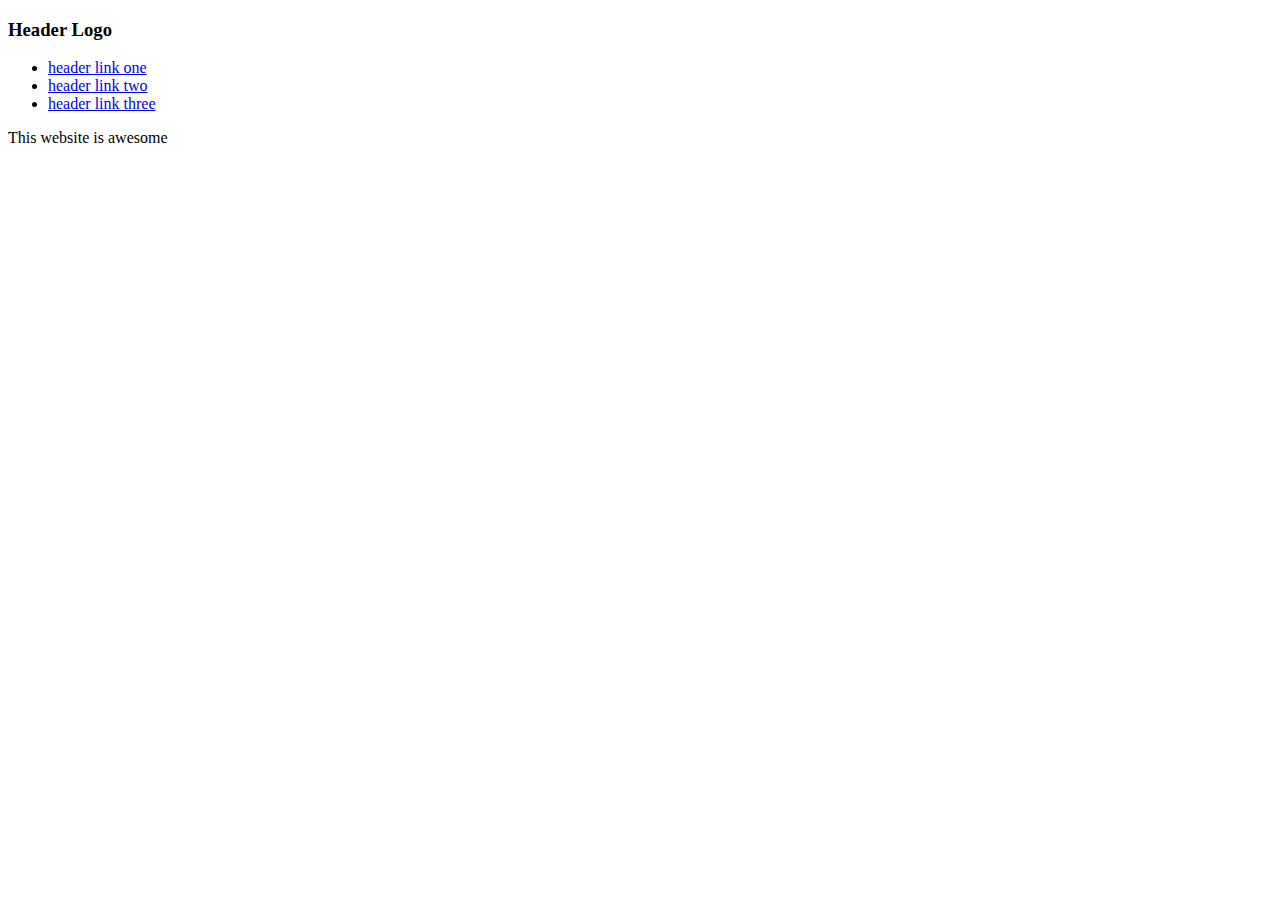
==== foundations/landing_page/index.html @ af73a58a "Begin basic outlining Started building the structure of the top half of the website. We'll see how i" ====
<!DOCTYPE html>
<html lang="en">
<head>
    <meta charset="UTF-8">
    <meta http-equiv="X-UA-Compatible" content="IE=edge">
    <meta name="viewport" content="width=device-width, initial-scale=1.0">
    <title>Company_Page</title>
    <link rel="stylesheet" href="style.css">
</head>
<body>
    <div class="header">
        <h3>Header Logo</h3>
        <div class="header-links">
            <ul>
                <li><a href="#">header link one</a></li>
                <li><a href="#">header link two</a></li>
                <li><a href="#">header link three</a></li>
            </ul>
        </div>
        <div class="hero-text">
            This website is awesome
        </div>
    </div>
</body>
</html>
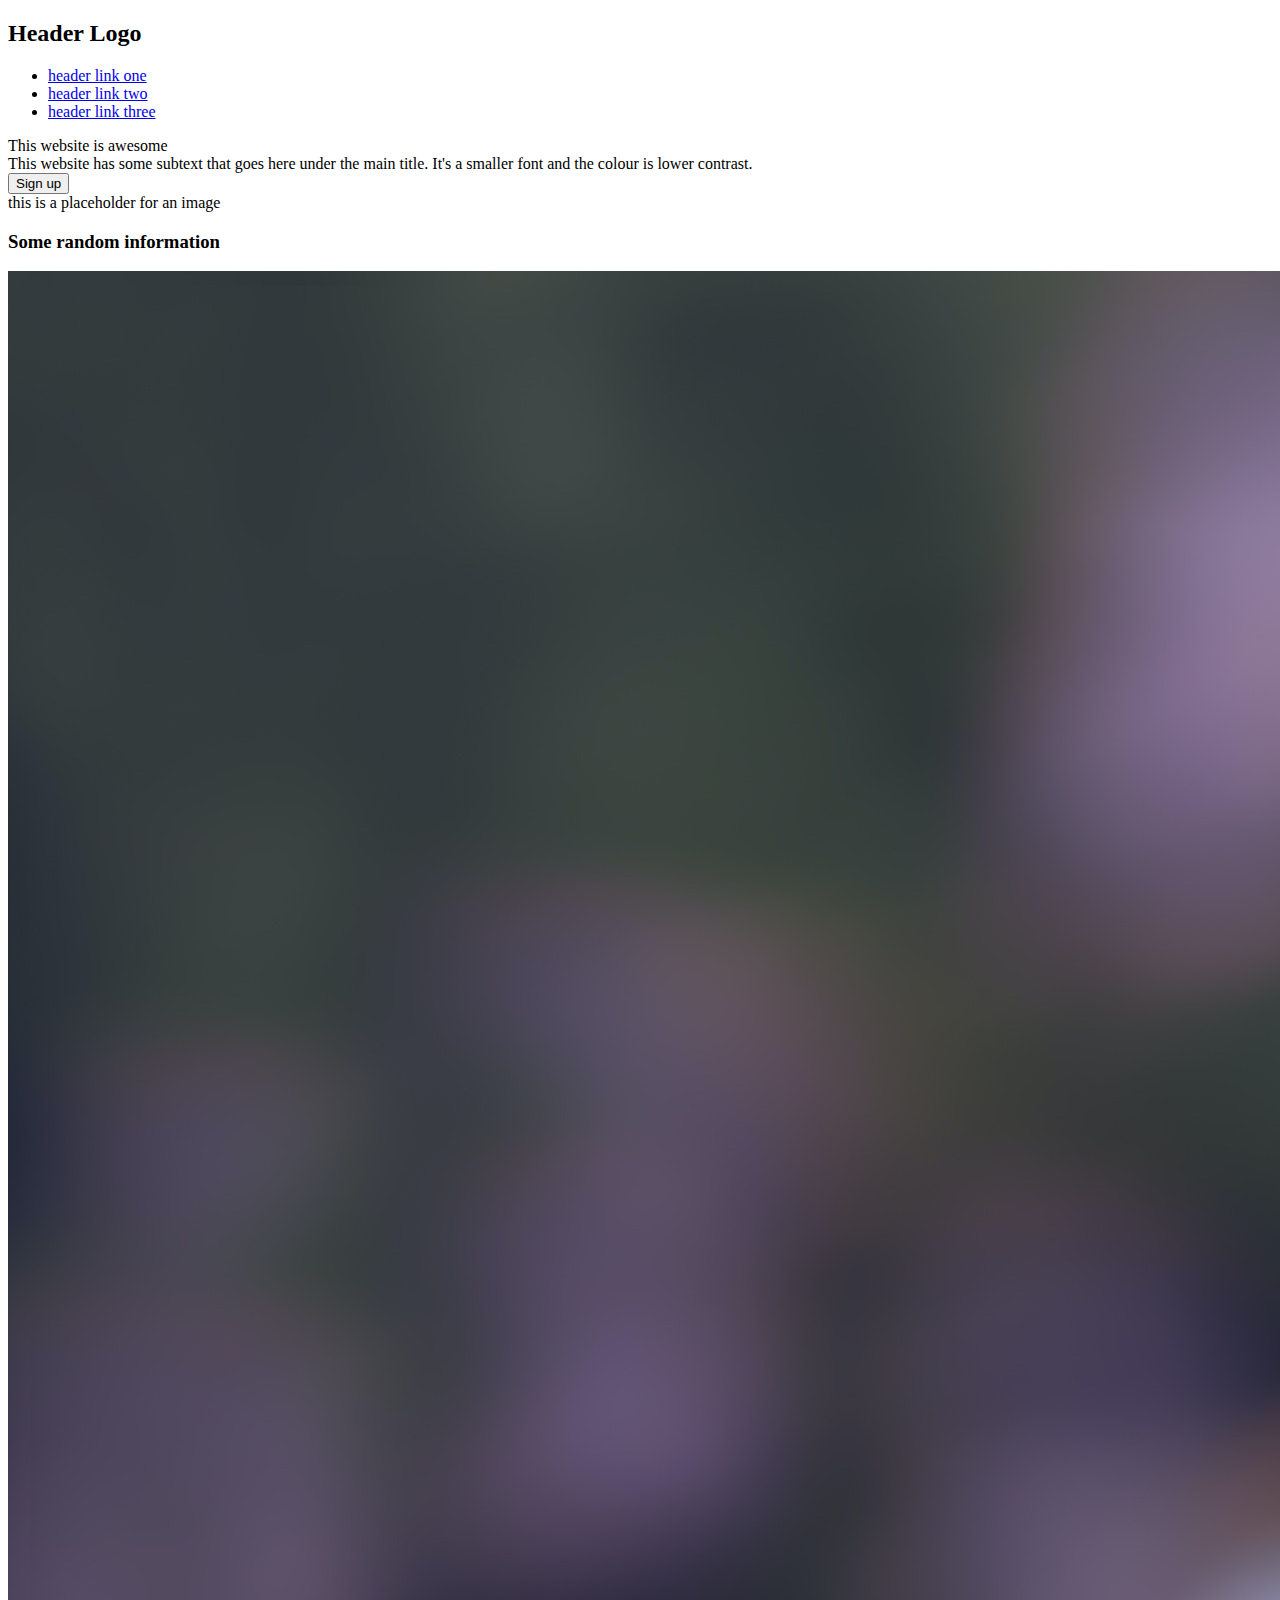
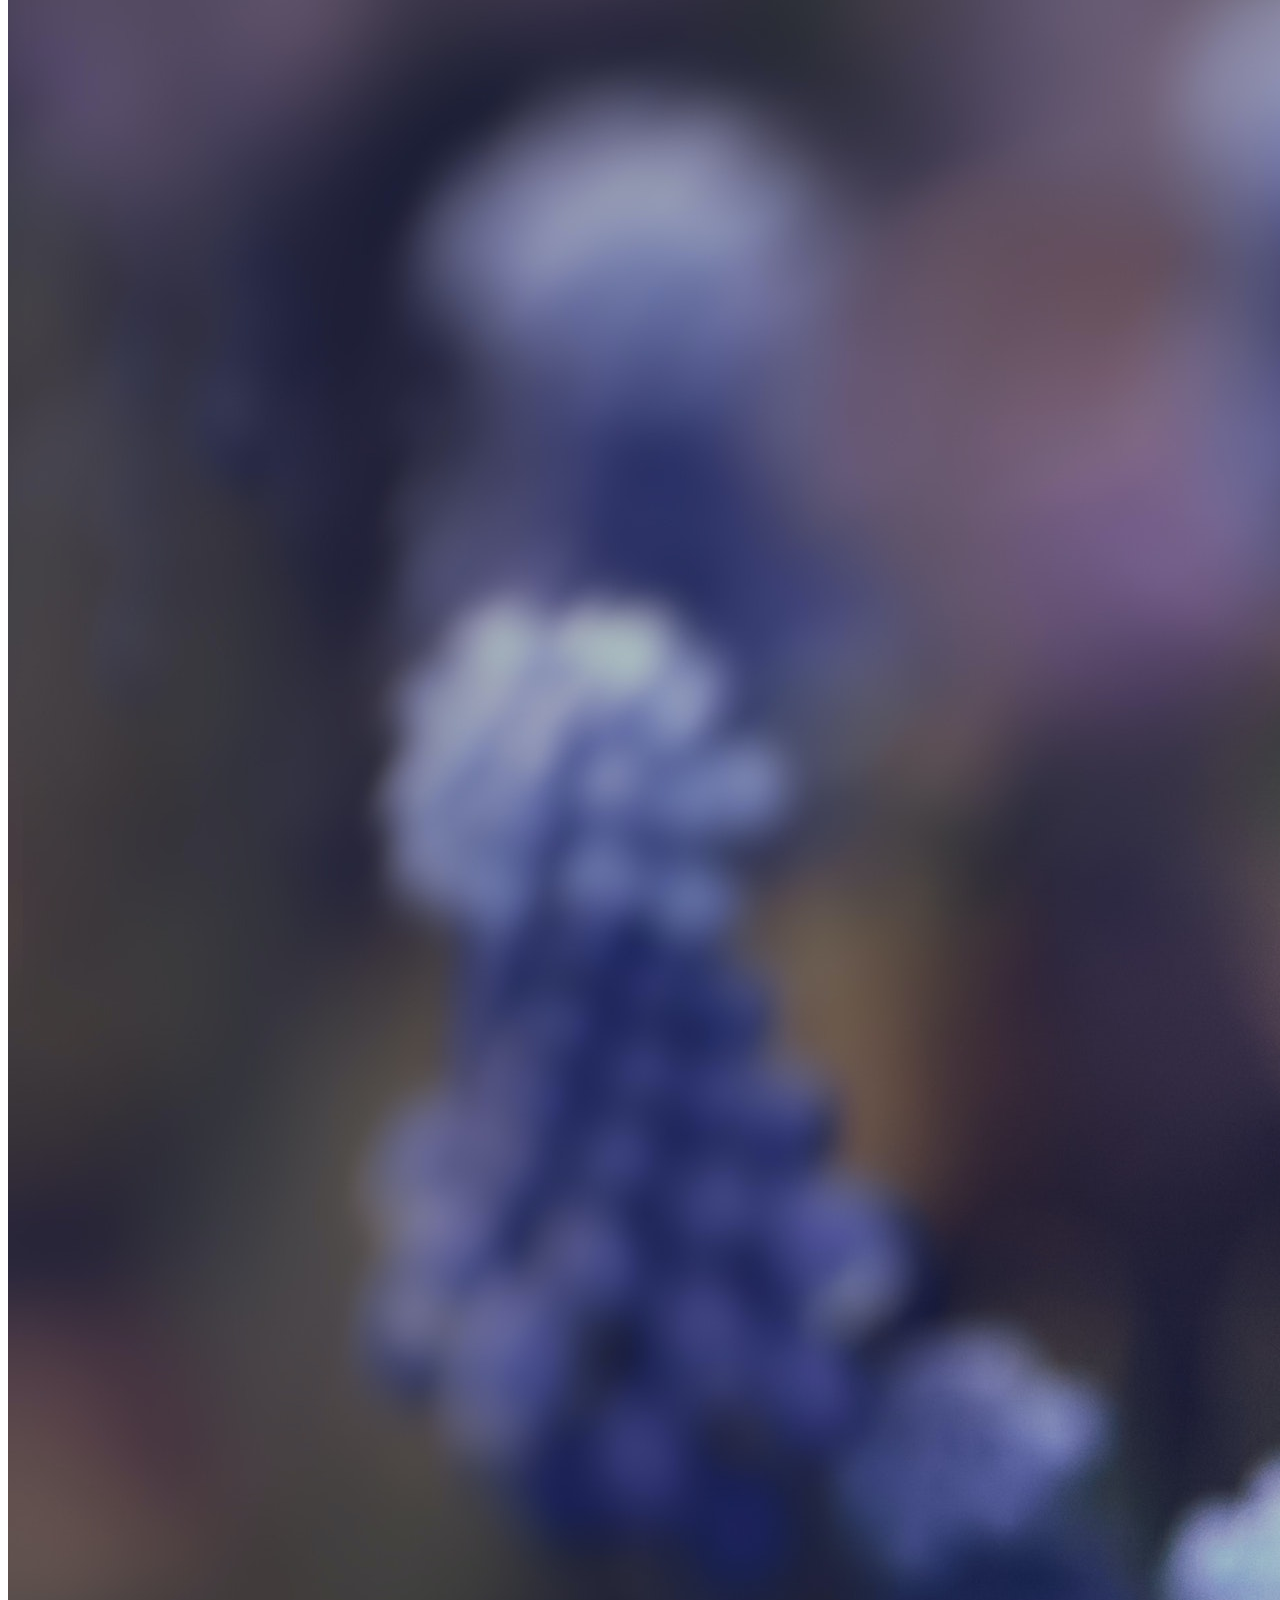
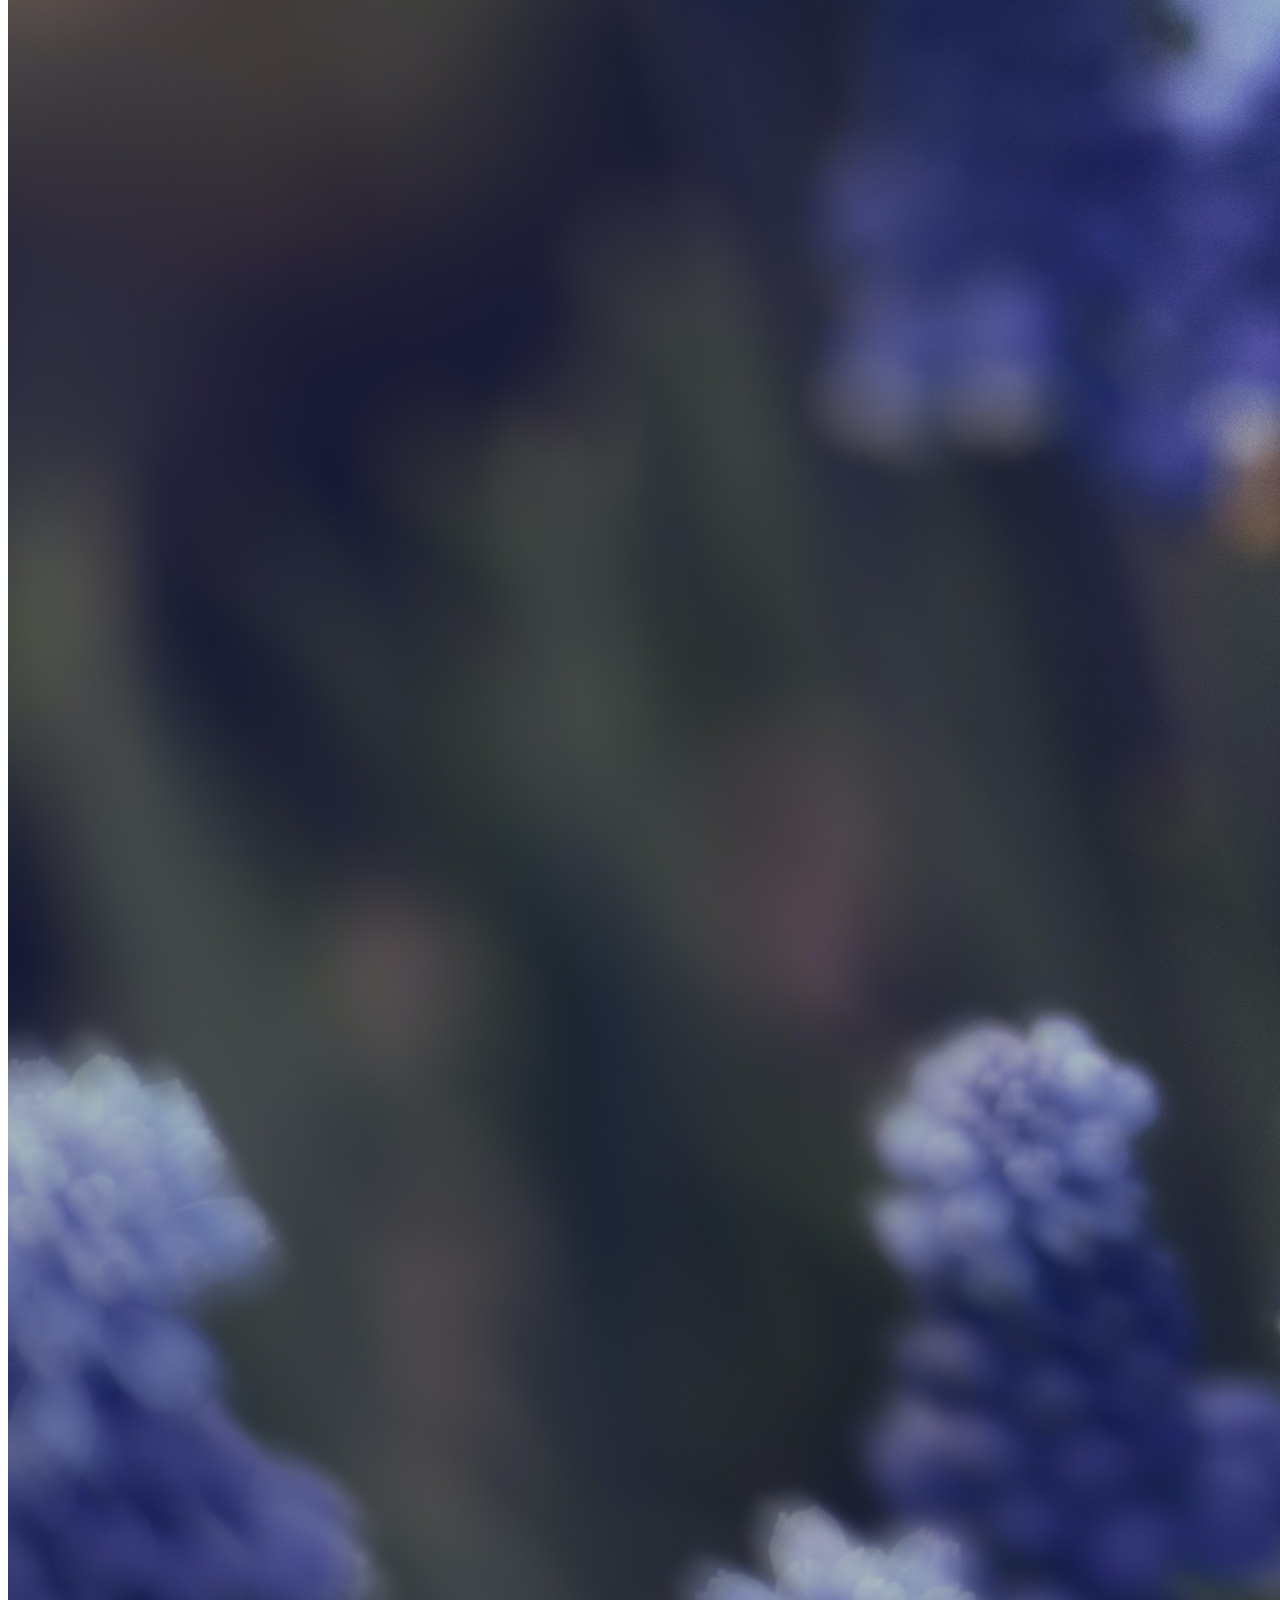
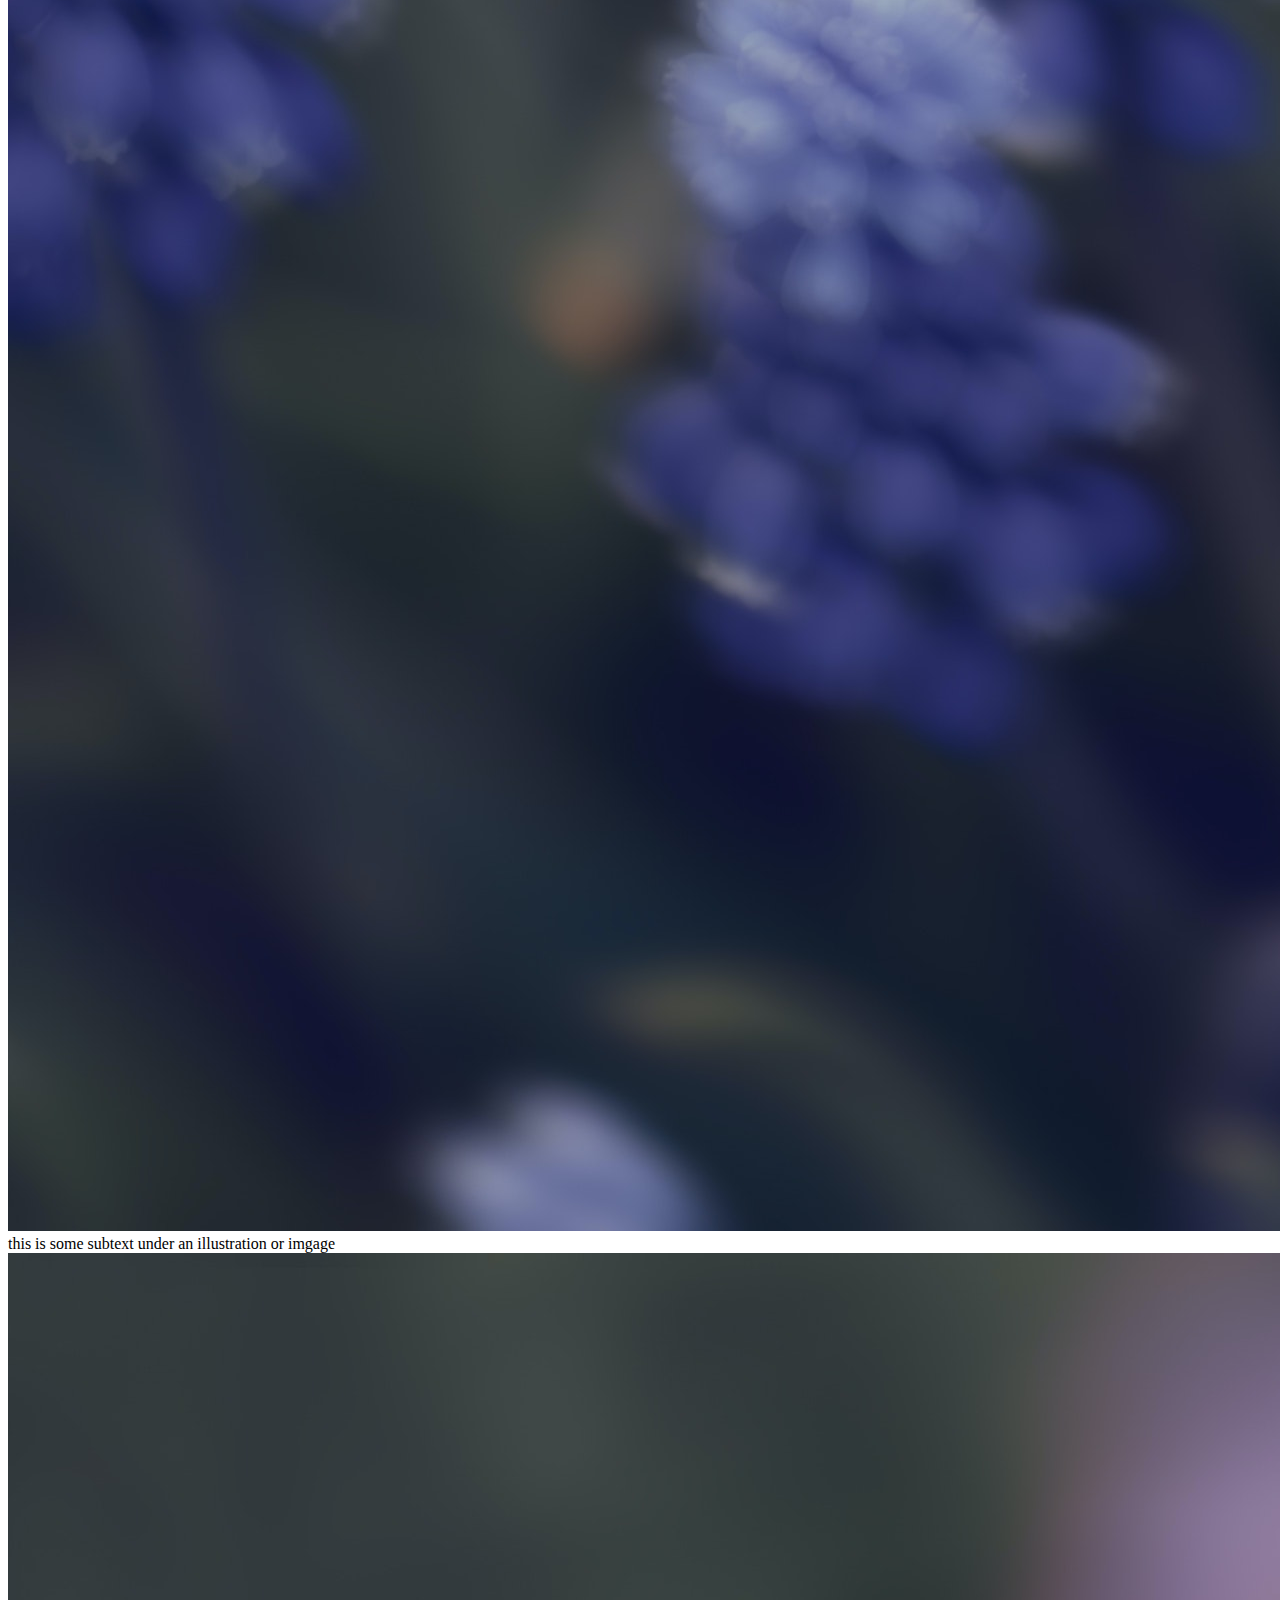
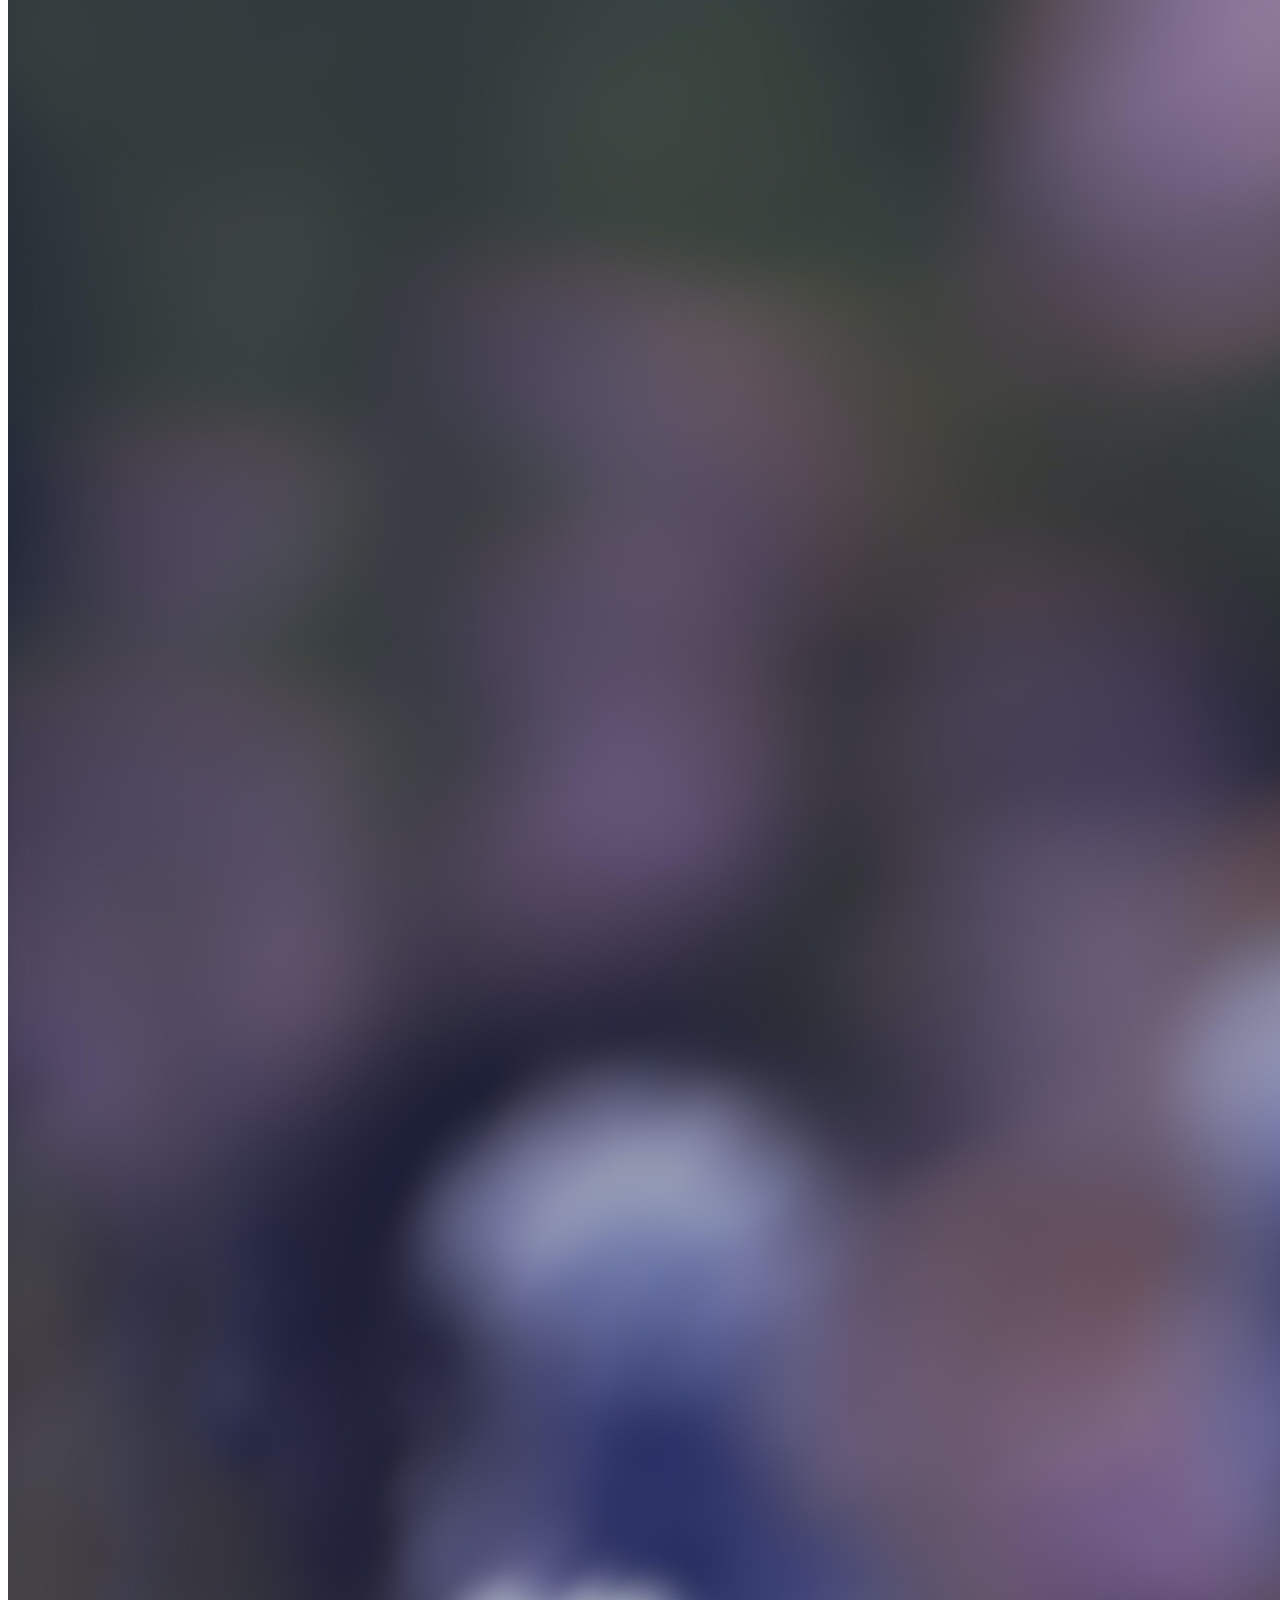
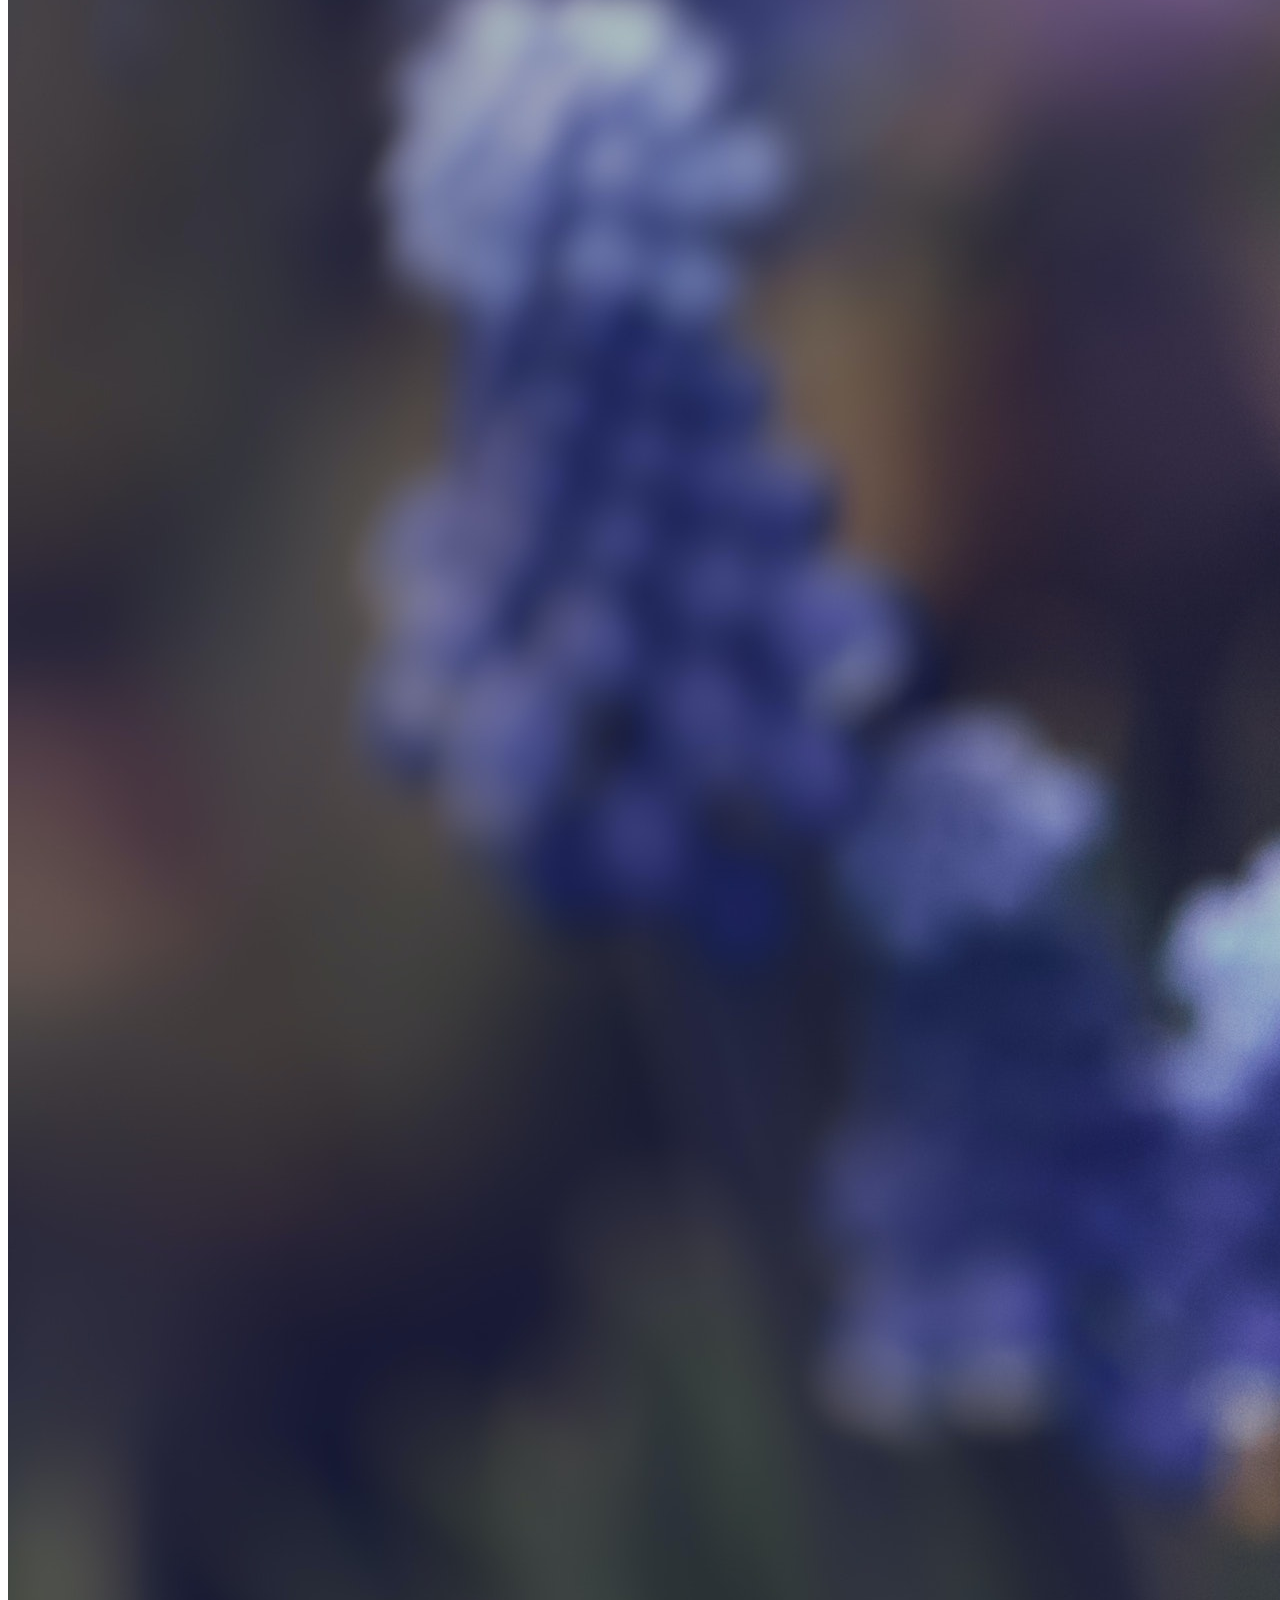
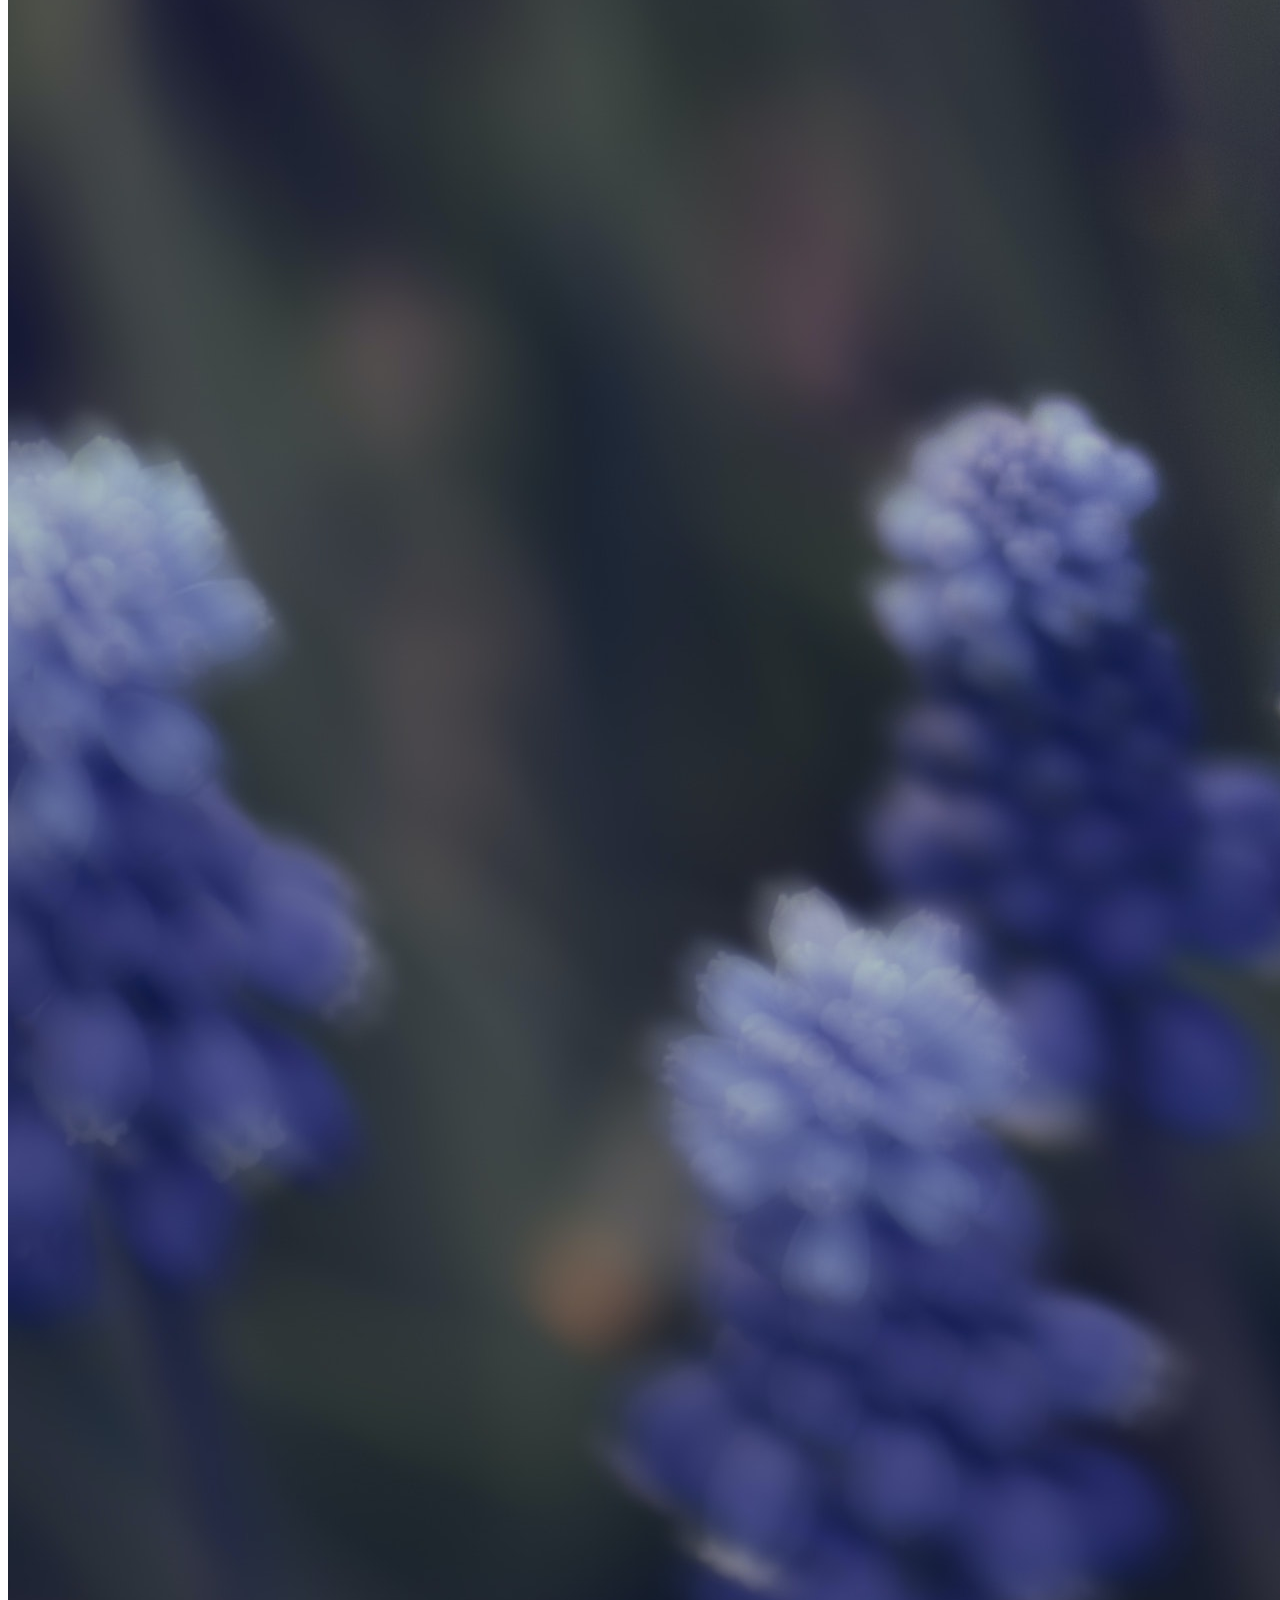
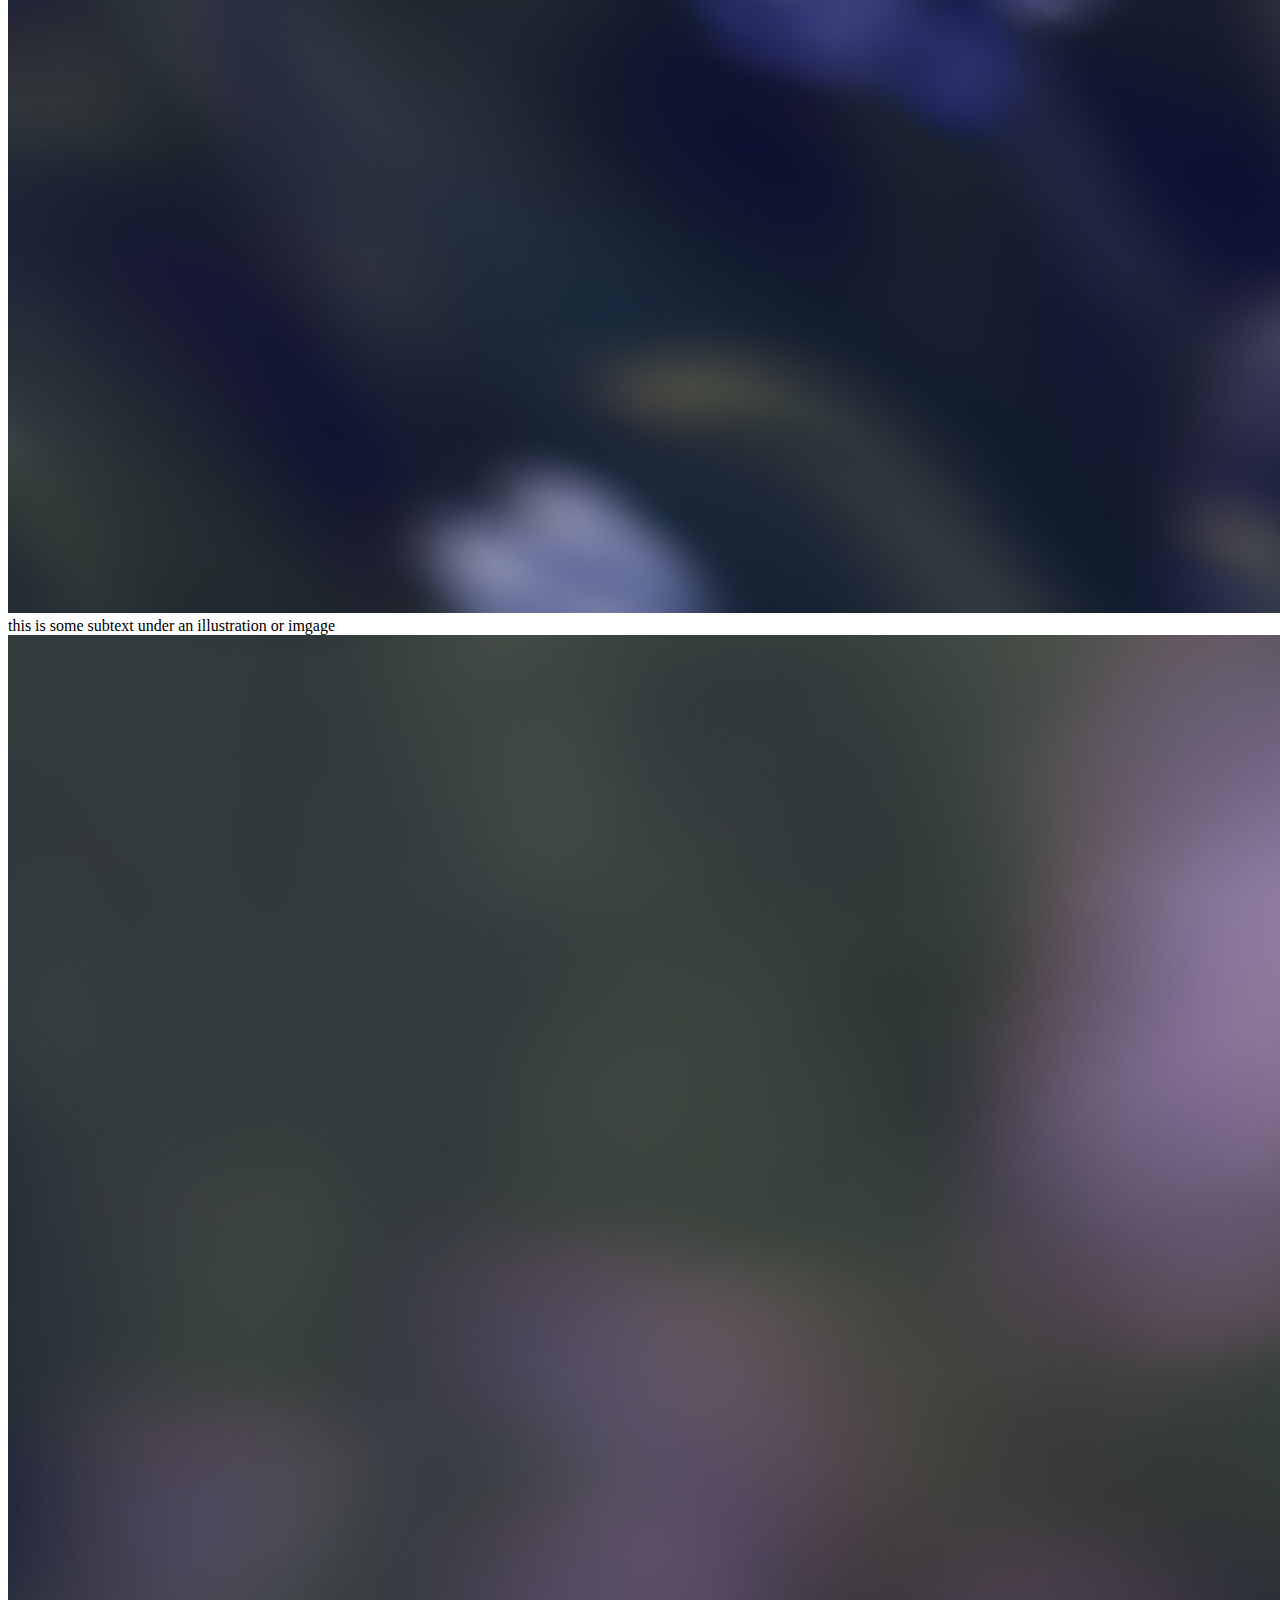
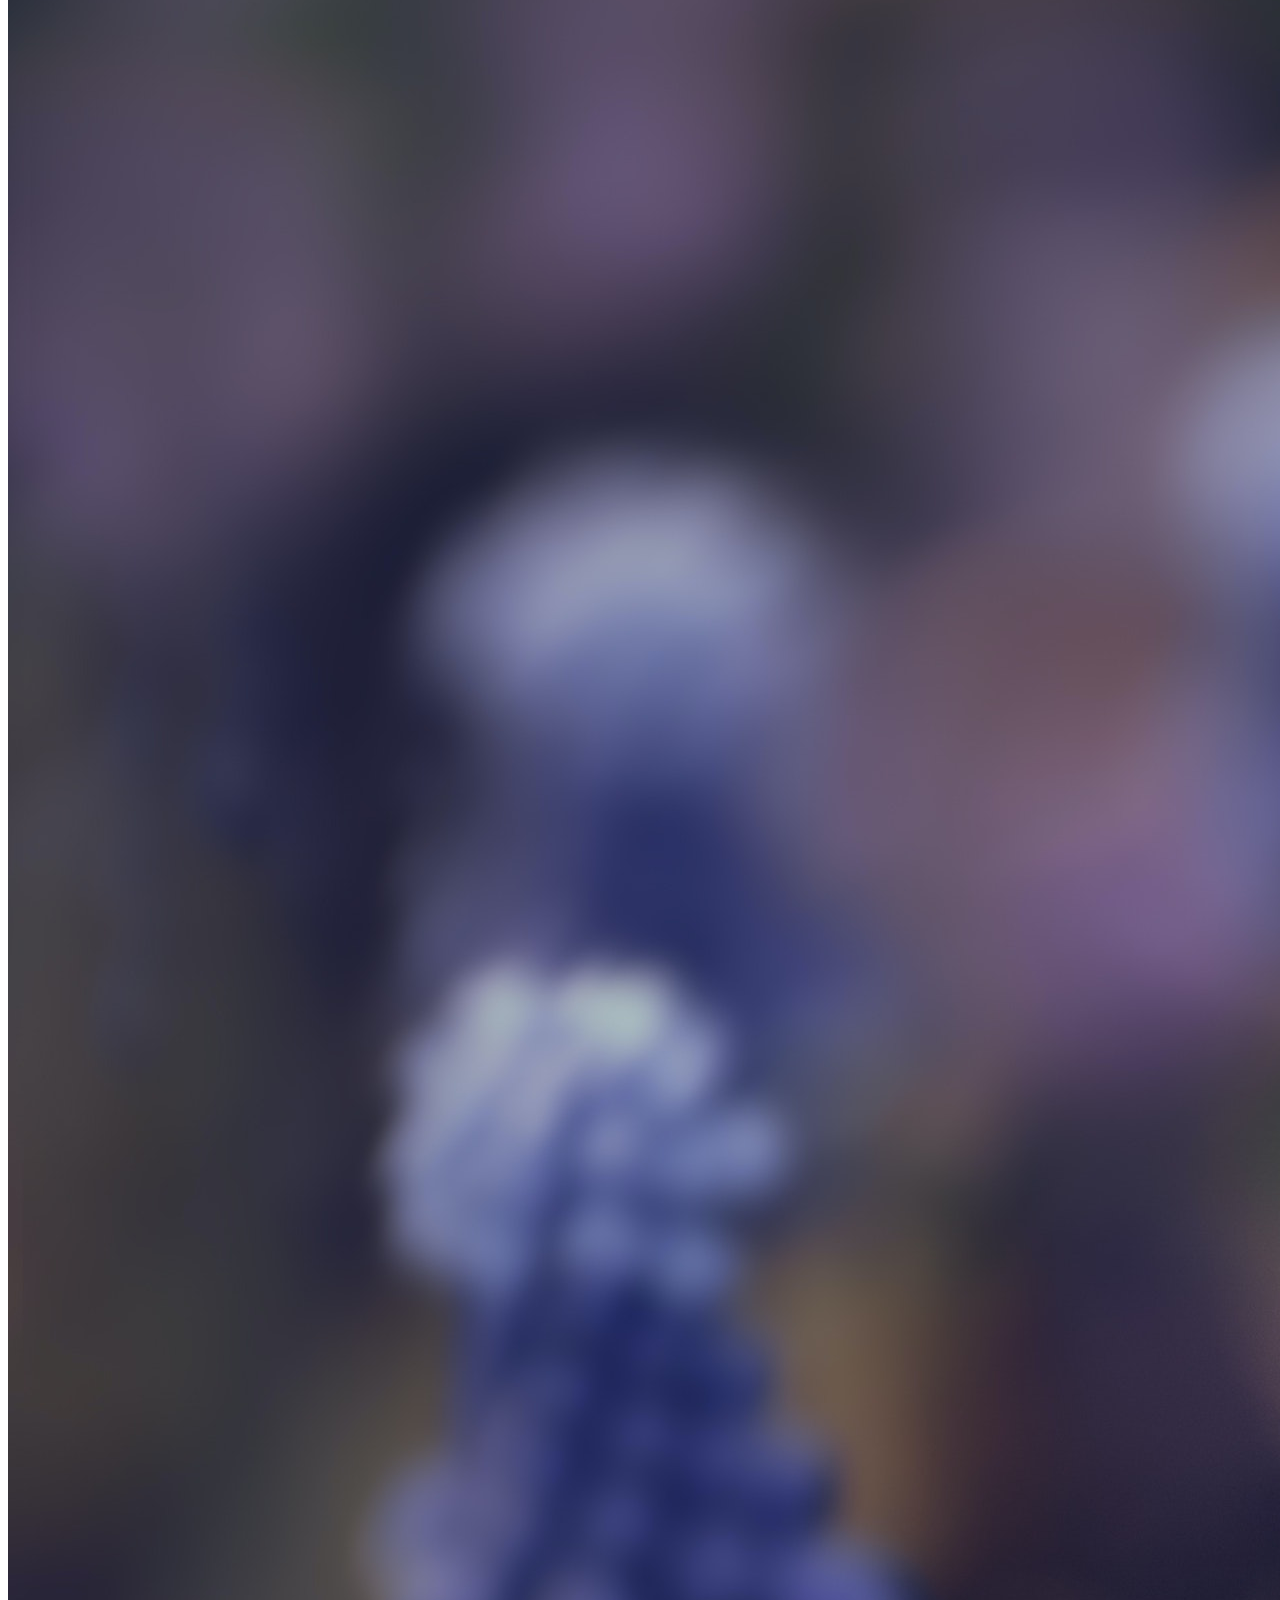
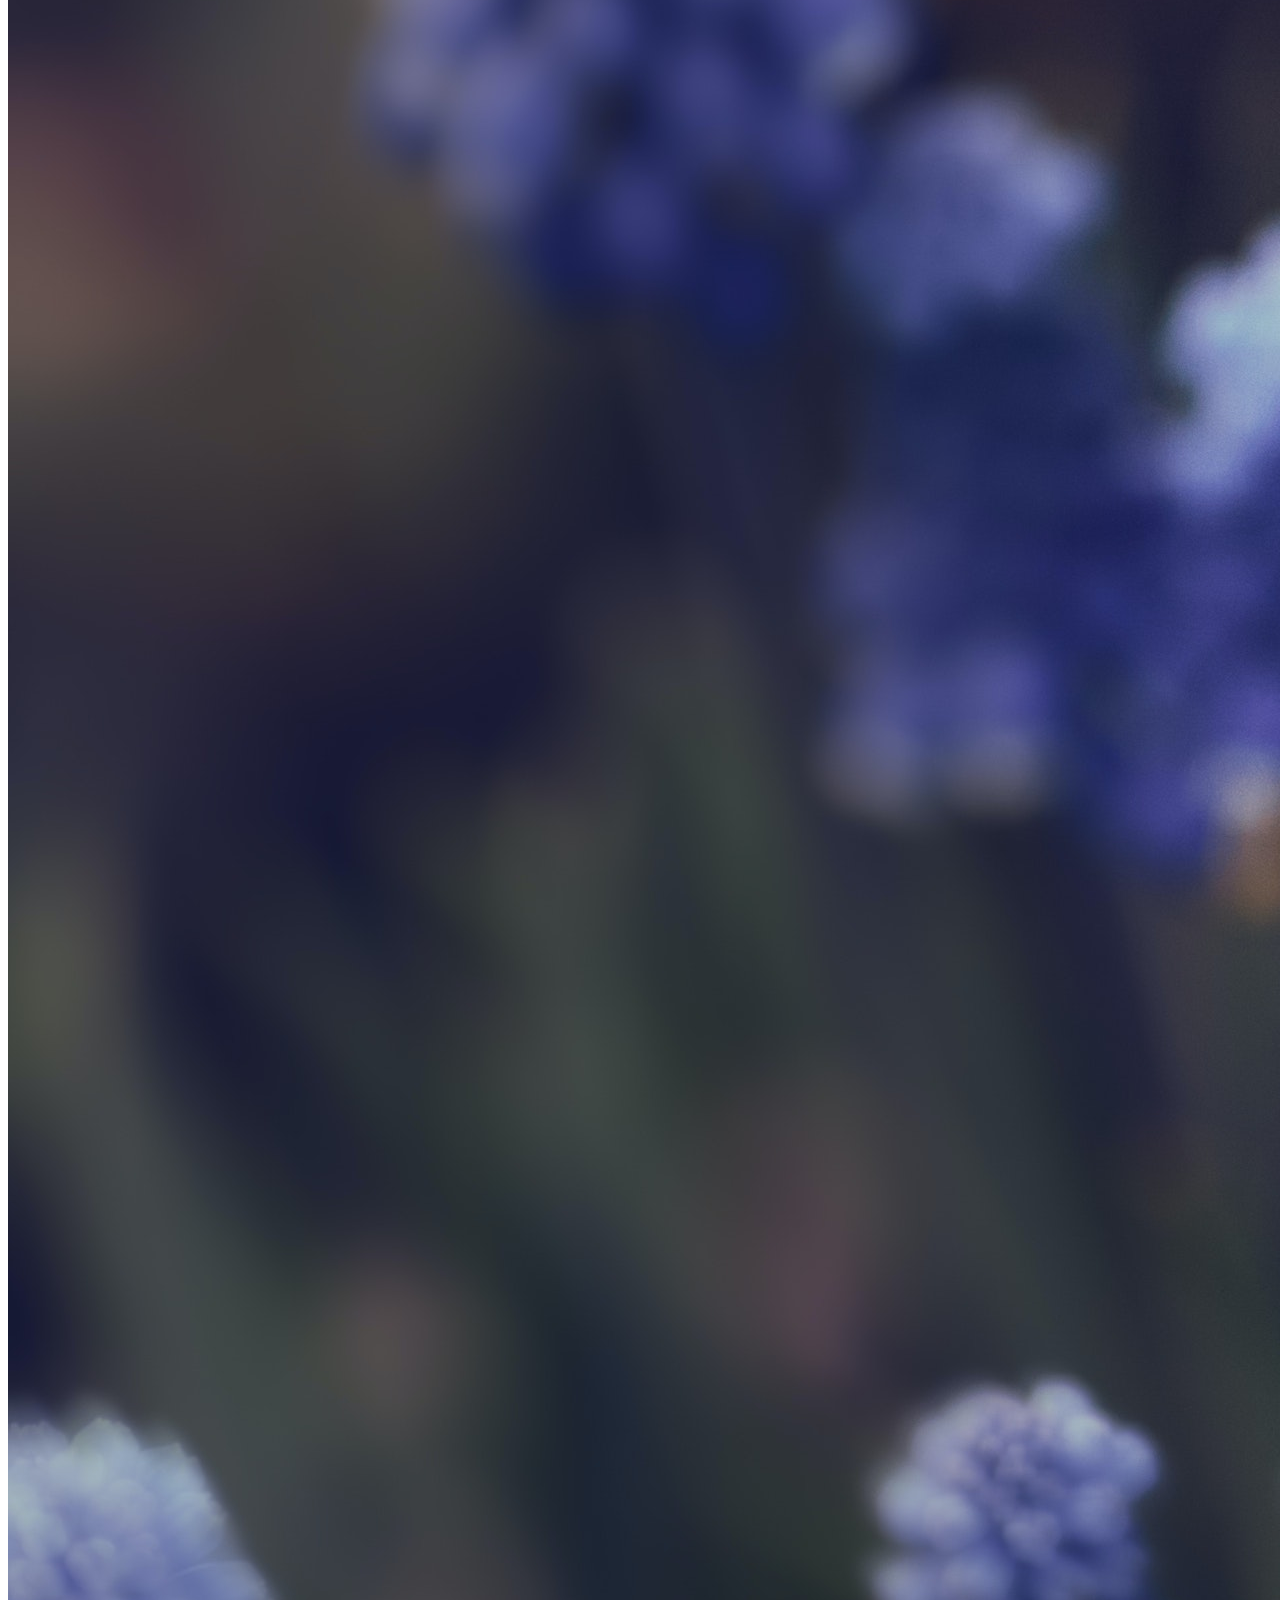
==== commit 91128458: "Completed structuring and added placeholder images" ====
--- a/foundations/landing_page/index.html
+++ b/foundations/landing_page/index.html
@@ -9,7 +9,7 @@
 </head>
 <body>
     <div class="header">
-        <h3>Header Logo</h3>
+        <h2>Header Logo</h2>
         <div class="header-links">
             <ul>
                 <li><a href="#">header link one</a></li>
@@ -17,9 +17,49 @@
                 <li><a href="#">header link three</a></li>
             </ul>
         </div>
+    </div>
+    <div class="section1">
         <div class="hero-text">
             This website is awesome
         </div>
+        <div class="subtext">
+            This website has some subtext that goes here under the main title. It's a smaller font and the colour is lower contrast.
+        </div>
+        <button class="sign-up">Sign up</button>
+        <div class="image">
+            this is a placeholder for an image
+        </div>
     </div>
+    <div class="section2">
+        <h3>Some random information</h3>
+        <div class="image">
+            <img src="./images/flower.jpg" alt="muscari">
+            <div class="image-subtext">this is some subtext under an illustration or imgage</div>
+        </div>
+        <div class="image">
+            <img src="./images/flower.jpg" alt="muscari">
+            <div class="image-subtext">this is some subtext under an illustration or imgage</div>
+        </div>
+        <div class="image">
+            <img src="./images/flower.jpg" alt="muscari">
+            <div class="image-subtext">this is some subtext under an illustration or imgage</div>
+        </div>
+        <div class="image">
+            <img src="./images/flower.jpg" alt="muscari">
+            <div class="image-subtext">this is some subtext under an illustration or imgage</div>
+        </div>
+    </div>
+    <div class="section3">
+        <div class="quote">This is an inspiring quote, or a testimonial from a customer. Maybe it's just filling up space, or maybe people will actually read it. Who knows? All I know is that it looks nice.</div>
+        <div class="thor">-Thor, God of Thunder</div>
+    </div>
+    <div class="section4">
+        <div class="container">
+            <h4>Call to action! It's time!</h4>
+            <div class="s4_text">Sign up for our product by clicking that button right over there!</div>
+            <button>Sign up</button>
+        </div>
+    </div>
+    <div class="footer">Copyright C The Odin Project 2021</div>
 </body>
 </html>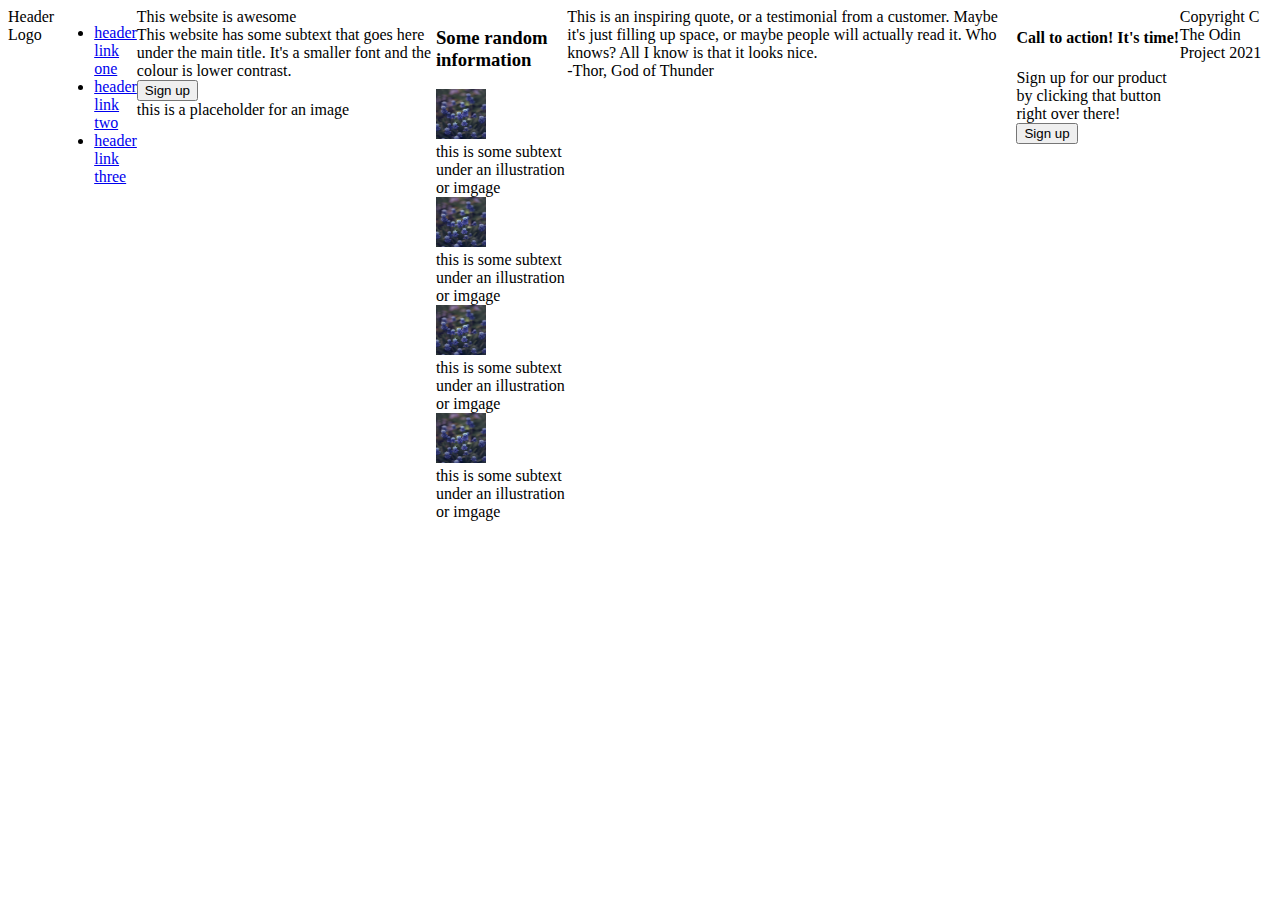
==== commit c954d8ac: "Started CSS" ====
--- a/foundations/landing_page/index.html
+++ b/foundations/landing_page/index.html
@@ -5,11 +5,11 @@
     <meta http-equiv="X-UA-Compatible" content="IE=edge">
     <meta name="viewport" content="width=device-width, initial-scale=1.0">
     <title>Company_Page</title>
-    <link rel="stylesheet" href="style.css">
+    <link rel="stylesheet" href="./style.css">
 </head>
 <body>
     <div class="header">
-        <h2>Header Logo</h2>
+        <div class="header-logo">Header Logo</div>
         <div class="header-links">
             <ul>
                 <li><a href="#">header link one</a></li>
--- a/foundations/landing_page/style.css
+++ b/foundations/landing_page/style.css
@@ -0,0 +1,22 @@
+body{
+    display: flex;
+    flex-direction: ;
+    font: roboto, sans-serif;
+}
+
+.header,
+.footer{
+    display: flex;
+    justify-content: space-between;
+    
+}
+
+.header-links{
+    display: flex;
+    display: row;
+}
+
+img{
+    width: 50px;
+    height: 50px;
+}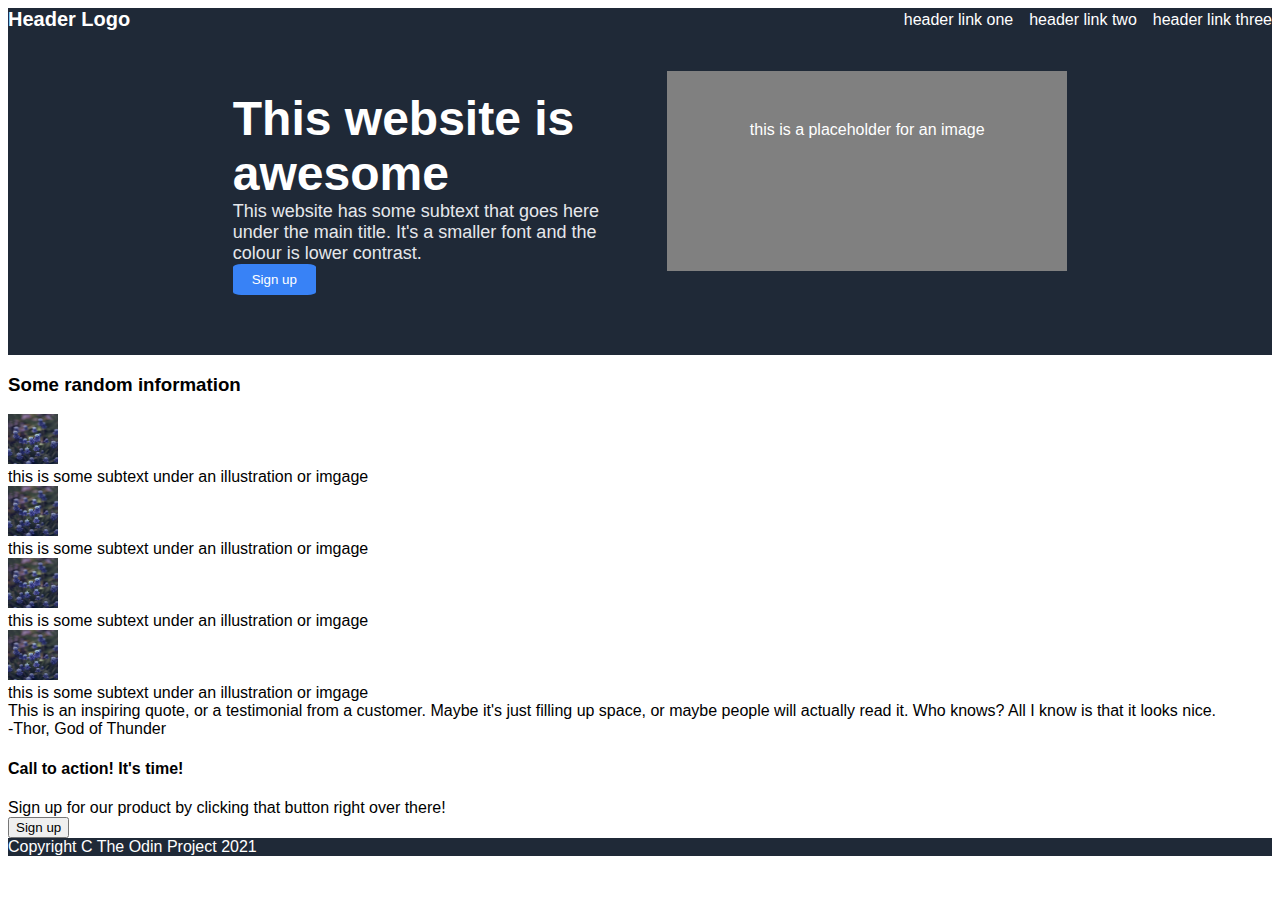
==== commit eb7f54fc: "Progress on section 1 Added background colour, font sizes, font colour and arranged elements for sec" ====
--- a/foundations/landing_page/index.html
+++ b/foundations/landing_page/index.html
@@ -19,15 +19,19 @@
         </div>
     </div>
     <div class="section1">
-        <div class="hero-text">
-            This website is awesome
+        <div class="column1">
+            <div class="hero-text">
+                This website is awesome
+            </div>
+            <div class="subtext">
+                This website has some subtext that goes here under the main title. It's a smaller font and the colour is lower contrast.
+            </div>
+            <button class="sign-up">Sign up</button>
         </div>
-        <div class="subtext">
-            This website has some subtext that goes here under the main title. It's a smaller font and the colour is lower contrast.
-        </div>
-        <button class="sign-up">Sign up</button>
-        <div class="image">
-            this is a placeholder for an image
+        <div class="column2">
+            <div class="placeholder-image">
+                <div class="img-text">this is a placeholder for an image</div>
+            </div>
         </div>
     </div>
     <div class="section2">
--- a/foundations/landing_page/style.css
+++ b/foundations/landing_page/style.css
@@ -1,19 +1,95 @@
 body{
     display: flex;
-    flex-direction: ;
-    font: roboto, sans-serif;
+    flex-direction: column;
+    font-family: roboto, sans-serif;
+}
+
+a {
+    /*color:*/
+    text-decoration: none;
+}
+
+ul {
+    display: flex;
+    list-style: none;
+    margin: 0;
+    padding: 0;
+    gap: 16px;
+}
+
+.header-logo{
+    font-weight: 600;
+    font-size: 20px;
 }
 
 .header,
 .footer{
+    background-color: #1F2937;
+    color: white;
+
     display: flex;
     justify-content: space-between;
+    align-items: center;
+    flex-direction: row;
+}
+a {
+    color: white;
+}
+.header-links{
+    display: flex;
+    display: row;
+}
+
+.section1{
+    background-color: #1F2937;
+    color: white;
+    display: flex;
+    justify-content: center;
+    padding: 40px;
     
 }
 
-.header-links{
+.hero-text{
+    font-weight: 900;
+    font-size: 48px;
+}
+.subtext{
+    font-size: 18px;
+    color: #E5E7EB;
+}
+.column1{
+    width: 35%;
     display: flex;
-    display: row;
+    flex-direction: column;
+    flex-wrap: wrap;
+
+    padding: 20px;
+    justify-content: center;
+    align-content: center;
+}
+
+.sign-up {
+    width: 20%;
+    background-color: #3882F6;
+    color: white;
+    padding: 8px;
+    border: none;
+    border-radius: 10%;
+    align-items: flex-start;
+}
+.placeholder-image{
+    width: 300px;
+    height: 100px;
+    background-color: grey;
+    padding: 50px;
+
+    align-items: center;
+    justify-content: center;
+}
+.img-text{
+    display: flex;
+    justify-content: center;
+    align-content: center;
 }
 
 img{
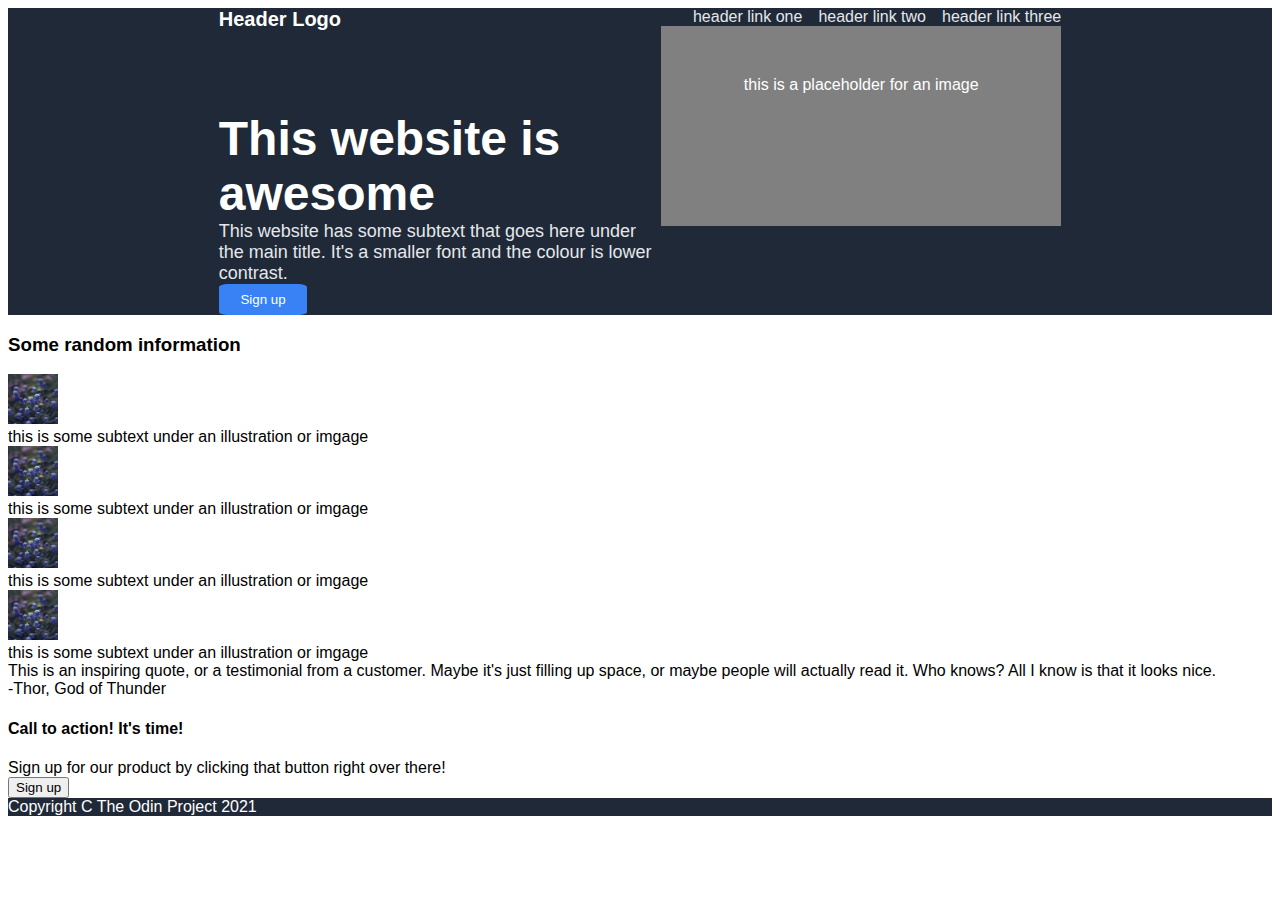
==== commit ee5d41a3: "Version 0.01 Forked from the separate header element in section 1 to allow for alignment of .header-" ====
--- a/foundations/landing_page/index.html
+++ b/foundations/landing_page/index.html
@@ -8,18 +8,9 @@
     <link rel="stylesheet" href="./style.css">
 </head>
 <body>
-    <div class="header">
-        <div class="header-logo">Header Logo</div>
-        <div class="header-links">
-            <ul>
-                <li><a href="#">header link one</a></li>
-                <li><a href="#">header link two</a></li>
-                <li><a href="#">header link three</a></li>
-            </ul>
-        </div>
-    </div>
     <div class="section1">
         <div class="column1">
+            <div class="header-logo">Header Logo</div>
             <div class="hero-text">
                 This website is awesome
             </div>
@@ -29,6 +20,13 @@
             <button class="sign-up">Sign up</button>
         </div>
         <div class="column2">
+            <div class="header-links">
+                <ul>
+                    <li><a href="#">header link one</a></li>
+                    <li><a href="#">header link two</a></li>
+                    <li><a href="#">header link three</a></li>
+                </ul>
+            </div>
             <div class="placeholder-image">
                 <div class="img-text">this is a placeholder for an image</div>
             </div>
--- a/foundations/landing_page/style.css
+++ b/foundations/landing_page/style.css
@@ -5,7 +5,6 @@
 }
 
 a {
-    /*color:*/
     text-decoration: none;
 }
 
@@ -20,6 +19,8 @@
 .header-logo{
     font-weight: 600;
     font-size: 20px;
+    align-self: flex-start;
+    margin-bottom:80px;
 }
 
 .header,
@@ -32,20 +33,22 @@
     align-items: center;
     flex-direction: row;
 }
-a {
-    color: white;
+
+a{
+    color:#E5E7EB;
 }
 .header-links{
     display: flex;
-    display: row;
+    display: row; 
+    justify-content: right;
+    margin-bottom: 0px;
 }
 
 .section1{
     background-color: #1F2937;
     color: white;
     display: flex;
-    justify-content: center;
-    padding: 40px;
+    justify-content: center; 
     
 }
 
@@ -62,8 +65,6 @@
     display: flex;
     flex-direction: column;
     flex-wrap: wrap;
-
-    padding: 20px;
     justify-content: center;
     align-content: center;
 }
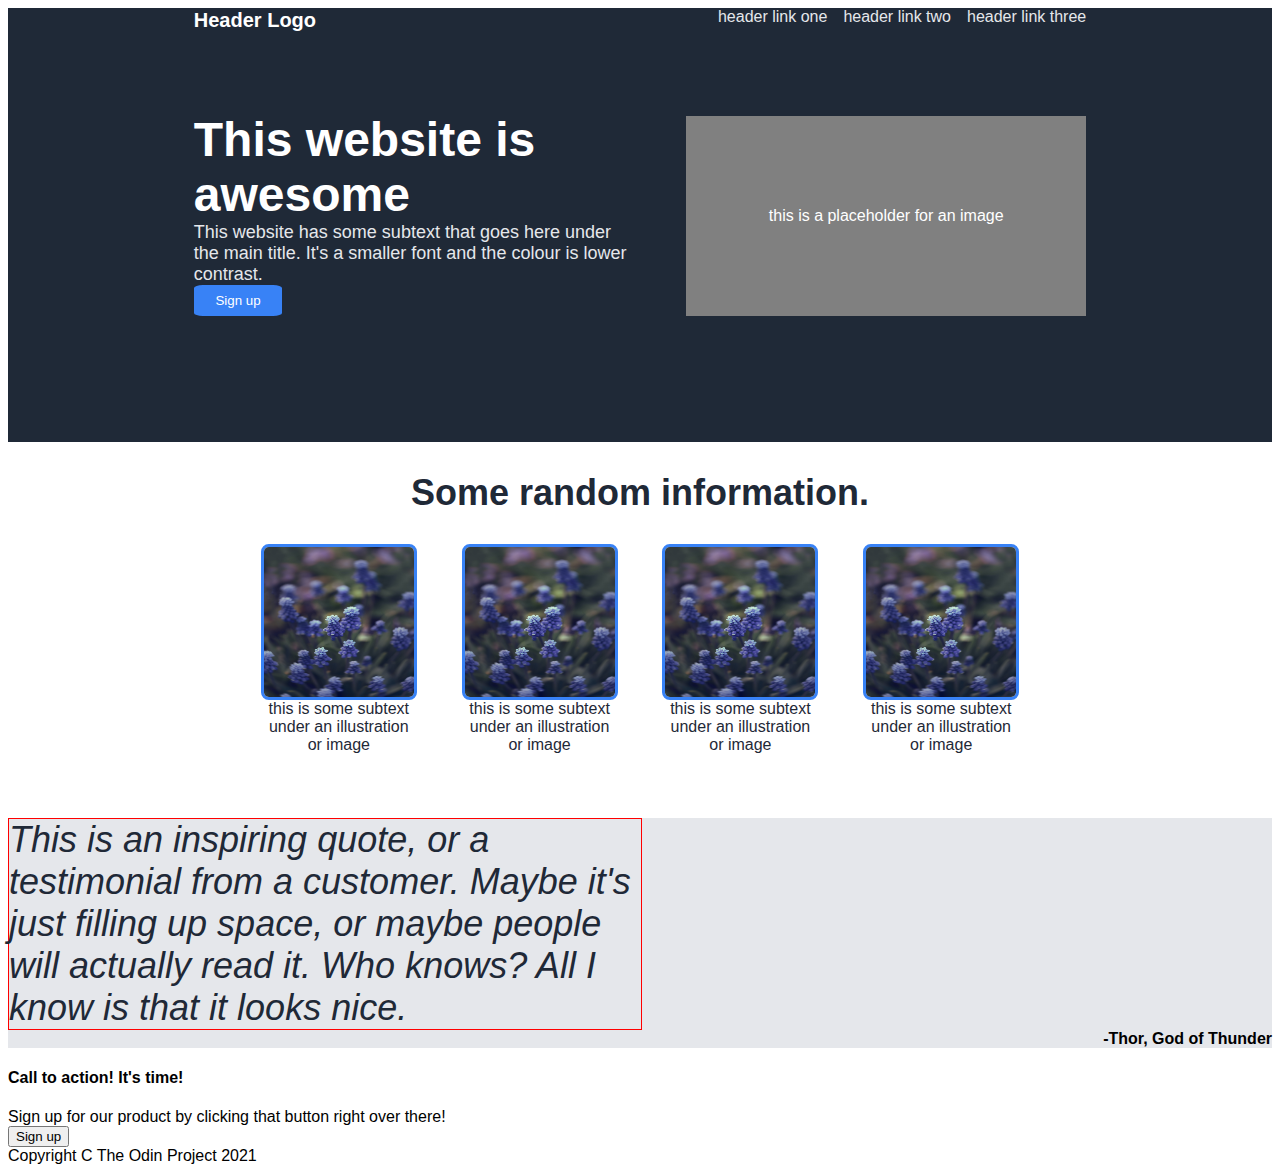
==== commit 7103643e: "Version 0.016 Section 2 complete. Working on aligning quote to complete Section 3." ====
--- a/foundations/landing_page/index.html
+++ b/foundations/landing_page/index.html
@@ -12,7 +12,7 @@
         <div class="column1">
             <div class="header-logo">Header Logo</div>
             <div class="hero-text">
-                This website is awesome
+                <strong>This website is awesome</strong>
             </div>
             <div class="subtext">
                 This website has some subtext that goes here under the main title. It's a smaller font and the colour is lower contrast.
@@ -33,30 +33,36 @@
         </div>
     </div>
     <div class="section2">
-        <h3>Some random information</h3>
-        <div class="image">
-            <img src="./images/flower.jpg" alt="muscari">
-            <div class="image-subtext">this is some subtext under an illustration or imgage</div>
-        </div>
-        <div class="image">
-            <img src="./images/flower.jpg" alt="muscari">
-            <div class="image-subtext">this is some subtext under an illustration or imgage</div>
-        </div>
-        <div class="image">
-            <img src="./images/flower.jpg" alt="muscari">
-            <div class="image-subtext">this is some subtext under an illustration or imgage</div>
-        </div>
-        <div class="image">
-            <img src="./images/flower.jpg" alt="muscari">
-            <div class="image-subtext">this is some subtext under an illustration or imgage</div>
+        <div class="information-header-text"><strong>Some random information.</strong></div>
+        <div class="container1">
+            <div class="image">
+                <img src="./images/flower.jpg" alt="muscari">
+                <div class="image-subtext">this is some subtext under an illustration or image</div>
+            </div>
+            <div class="image">
+                <img src="./images/flower.jpg" alt="muscari">
+                <div class="image-subtext">this is some subtext under an illustration or image</div>
+            </div>
+            <div class="image">
+                <img src="./images/flower.jpg" alt="muscari">
+                <div class="image-subtext">this is some subtext under an illustration or image</div>
+            </div>
+            <div class="image">
+                <img src="./images/flower.jpg" alt="muscari">
+                <div class="image-subtext">this is some subtext under an illustration or image</div>
+            </div>
         </div>
     </div>
     <div class="section3">
-        <div class="quote">This is an inspiring quote, or a testimonial from a customer. Maybe it's just filling up space, or maybe people will actually read it. Who knows? All I know is that it looks nice.</div>
-        <div class="thor">-Thor, God of Thunder</div>
+        <div class="container-container">
+            <div class="container2">
+                <div class="quote"><i>This is an inspiring quote, or a testimonial from a customer. Maybe it's just filling up space, or maybe people will actually read it. Who knows? All I know is that it looks nice.</i></div>
+                <div class="thor"><strong>-Thor, God of Thunder</strong></div>
+            </div>
+        </div>
     </div>
     <div class="section4">
-        <div class="container">
+        <div class="container3">
             <h4>Call to action! It's time!</h4>
             <div class="s4_text">Sign up for our product by clicking that button right over there!</div>
             <button>Sign up</button>
--- a/foundations/landing_page/style.css
+++ b/foundations/landing_page/style.css
@@ -23,8 +23,7 @@
     margin-bottom:80px;
 }
 
-.header,
-.footer{
+.header .footer{
     background-color: #1F2937;
     color: white;
 
@@ -32,6 +31,7 @@
     justify-content: space-between;
     align-items: center;
     flex-direction: row;
+    margin: 0;
 }
 
 a{
@@ -41,7 +41,7 @@
     display: flex;
     display: row; 
     justify-content: right;
-    margin-bottom: 0px;
+    margin-bottom: 90px;
 }
 
 .section1{
@@ -49,7 +49,7 @@
     color: white;
     display: flex;
     justify-content: center; 
-    
+    padding-bottom: 10%;
 }
 
 .hero-text{
@@ -67,6 +67,7 @@
     flex-wrap: wrap;
     justify-content: center;
     align-content: center;
+    margin-right: 50px;
 }
 
 .sign-up {
@@ -79,6 +80,7 @@
     align-items: flex-start;
 }
 .placeholder-image{
+    display: flex;
     width: 300px;
     height: 100px;
     background-color: grey;
@@ -87,13 +89,72 @@
     align-items: center;
     justify-content: center;
 }
-.img-text{
+
+img{
+    width: 150px;
+    height: 150px;
+    border: 3px solid #3882F6;
+    border-radius: 5%;
+
+}
+
+.information-header-text{
+    font-size: 36px;
+    font-weight: 900px;
+    color: #1F2937;
+
     display: flex;
     justify-content: center;
-    align-content: center;
+    margin: 30px;
 }
 
-img{
-    width: 50px;
-    height: 50px;
+.section2{
+    display: flex;
+    align-items: center;
+    flex-direction: column;
+    padding-bottom: 5%; 
+}
+.container1{
+    display: flex;
+    flex-direction: row;
+    justify-content:space-between;
+    align-items: center;
+    width: 60%;
+}
+
+.image{
+    display: flex;
+    flex-direction: column;
+    justify-content: center;
+    align-items: center;
+}
+
+.image-subtext{
+    width: 150px;
+    color: #1F2937;
+    text-align: center;
+}
+
+.section3{
+    background-color: #E5E7EB;
+
+    display: flex;
+    flex-direction: column;
+    justify-content: center;
+}
+
+
+.quote{
+    display: flex;
+    width: 50%;
+    font-size: 36px;
+    font-weight: 400px;
+    color: #1F2937;
+
+    border: 1px red solid;
+}
+
+.thor{
+    display: flex;
+    justify-content: right;
 }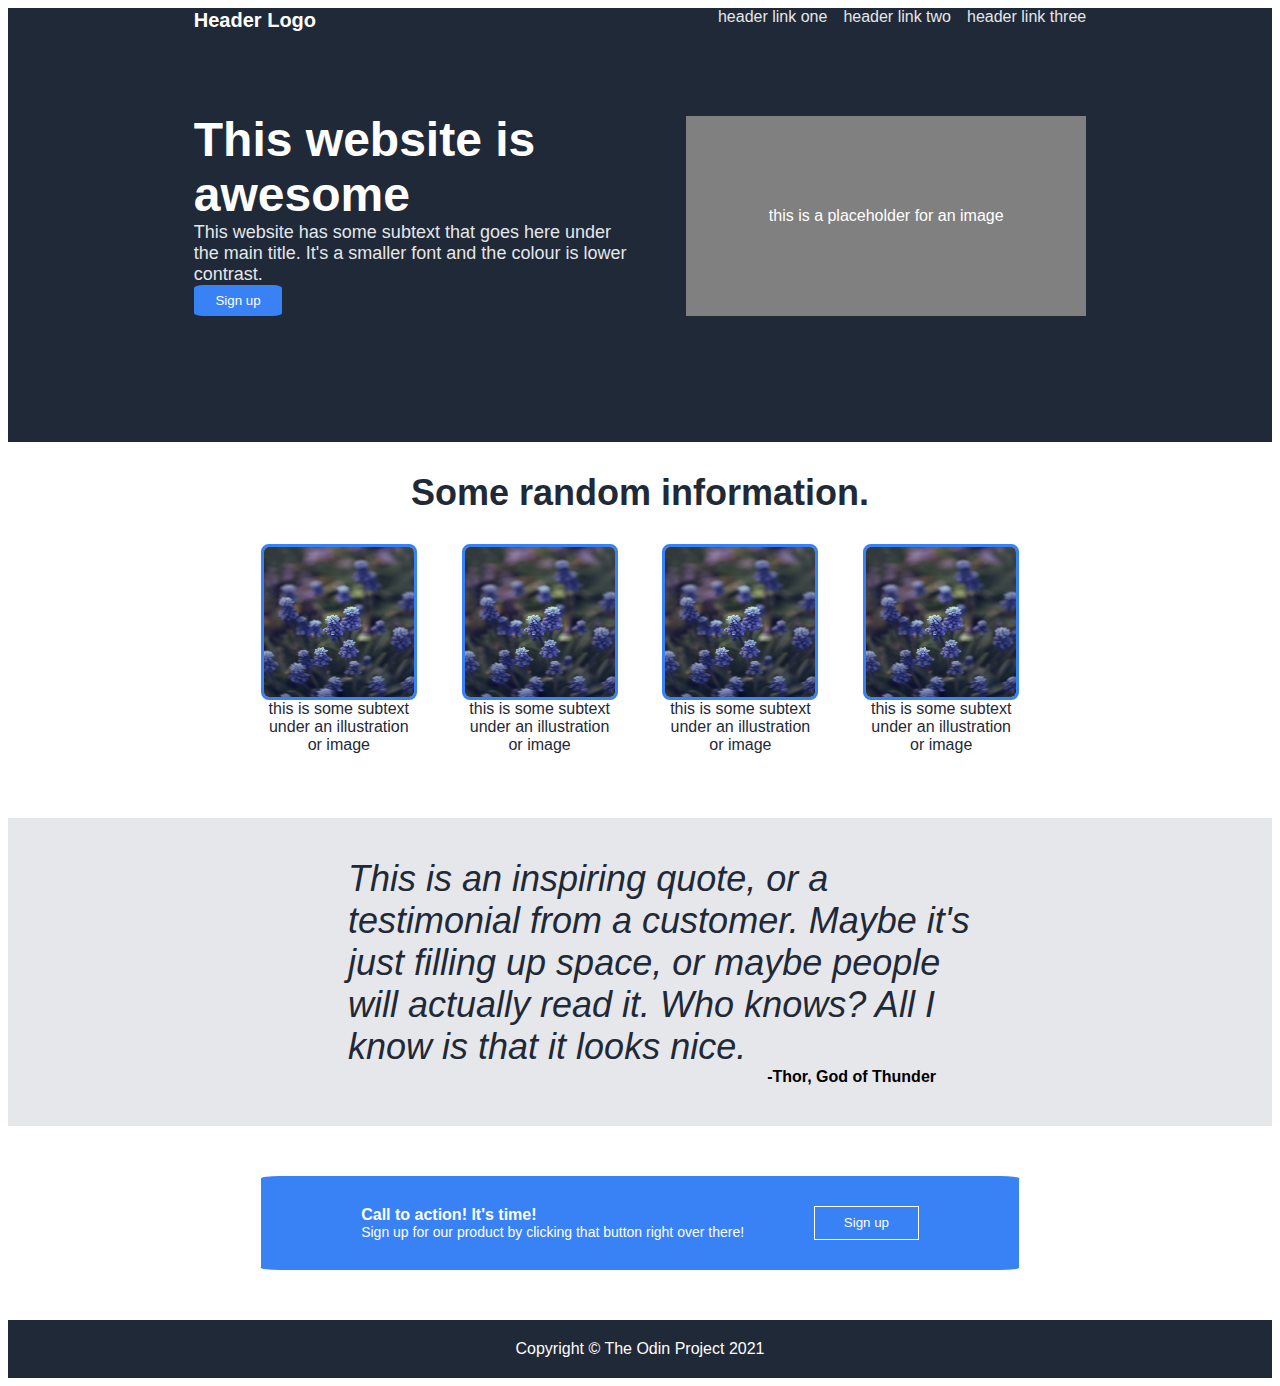
==== commit d4ea9714: "Version 0.02 Completed main bulk of structure and alignment in each section. Working now on smaller " ====
--- a/foundations/landing_page/index.html
+++ b/foundations/landing_page/index.html
@@ -63,11 +63,13 @@
     </div>
     <div class="section4">
         <div class="container3">
-            <h4>Call to action! It's time!</h4>
-            <div class="s4_text">Sign up for our product by clicking that button right over there!</div>
-            <button>Sign up</button>
+            <div class="col1">
+                <div class="call"><strong>Call to action! It's time!</strong></div>
+                <div class="s4-text">Sign up for our product by clicking that button right over there!</div>
+            </div>
+                <button class="sign-up2">Sign up</button>
         </div>
     </div>
-    <div class="footer">Copyright C The Odin Project 2021</div>
+    <div class="footer">Copyright © The Odin Project 2021</div>
 </body>
 </html>--- a/foundations/landing_page/style.css
+++ b/foundations/landing_page/style.css
@@ -137,7 +137,7 @@
 
 .section3{
     background-color: #E5E7EB;
-
+    padding: 40px;
     display: flex;
     flex-direction: column;
     justify-content: center;
@@ -146,15 +146,56 @@
 
 .quote{
     display: flex;
-    width: 50%;
+    width: 55%;
     font-size: 36px;
     font-weight: 400px;
     color: #1F2937;
-
-    border: 1px red solid;
+    margin-left: 300px;
 }
 
 .thor{
     display: flex;
     justify-content: right;
+    width: 75%;
+}
+
+.section4{
+    display: flex;
+    justify-content: center;
+    padding: 50px;
+}
+.container3{
+    background-color: #3882F6;
+    width: 60%;
+    color: white;
+    display: flex;
+    flex-direction: row;
+    justify-content: center;
+    padding: 30px;
+    border-radius: 2.5%;
+}
+
+.sign-up2{
+    background-color: #3882F6;
+    border: solid white 1px;
+    color: white;
+    margin-left: 70px;
+    width: 15% 
+}
+
+.call{
+    font-weight: 600px;
+}
+
+.s4-text{
+    font-size: 14px;
+}
+
+.footer{
+    display: flex;
+    justify-content: center;
+
+    background-color: #1F2937;
+    color: white;
+    padding: 20px;
 }